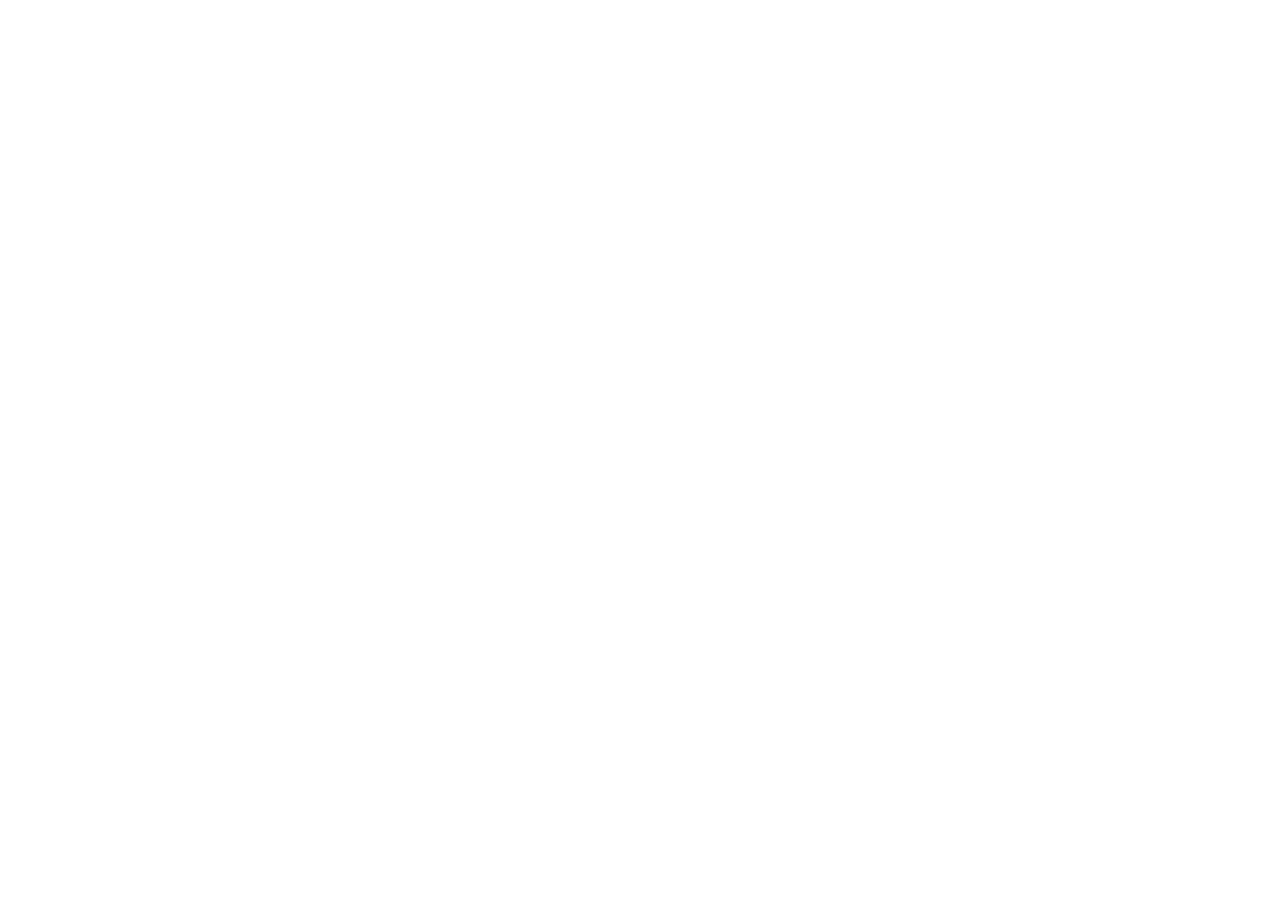
==== aboutus/index.html @ e28f1f6e "init" ====
<!DOCTYPE html>
<html lang="en">
<head>
    <meta charset="UTF-8">
    <meta name="viewport" content="width=device-width, initial-scale=1.0">
    <title>Om oss</title>
</head>
<body>
    
</body>
</html>
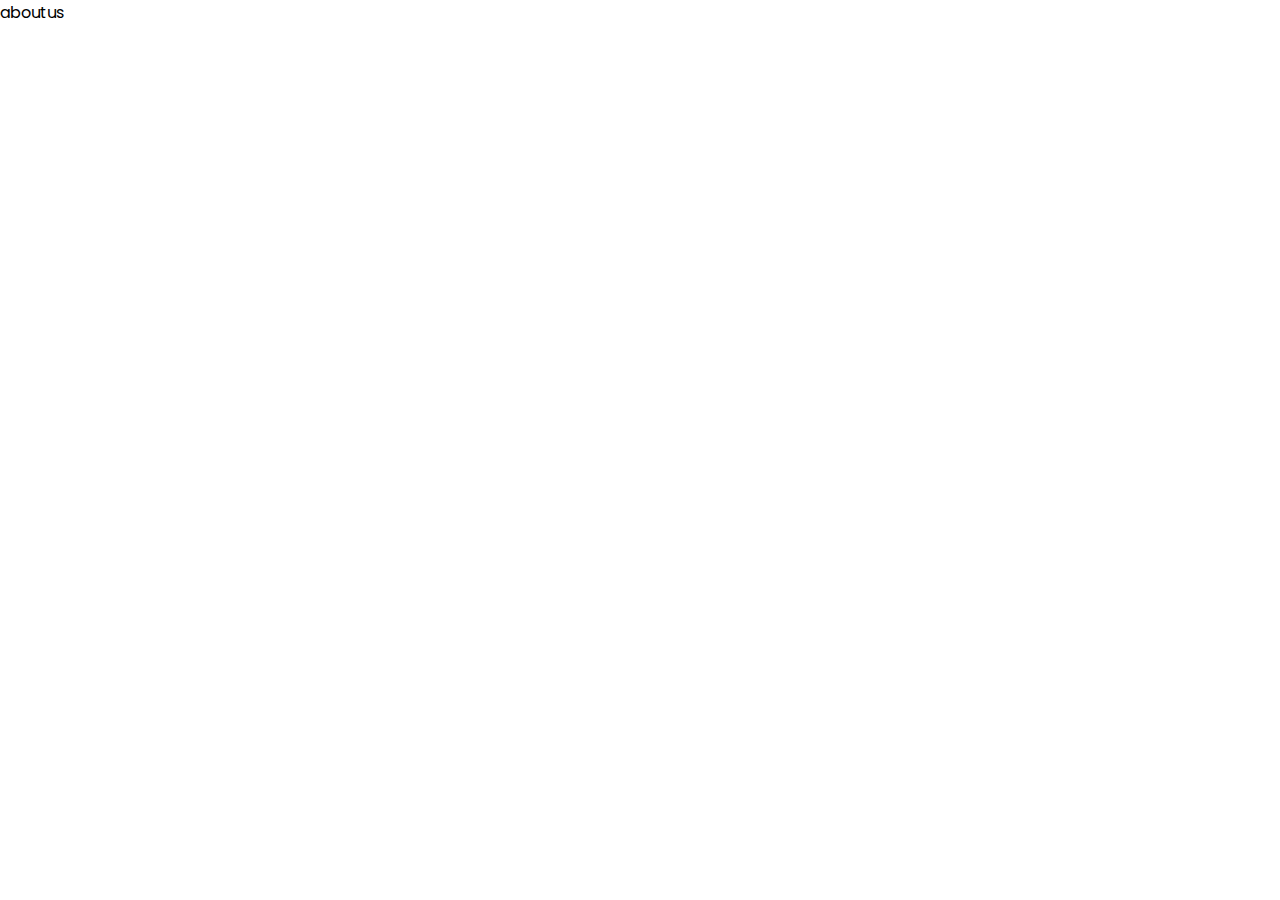
==== commit c5214055: "Add SCSS" ====
--- a/aboutus/index.html
+++ b/aboutus/index.html
@@ -4,8 +4,11 @@
     <meta charset="UTF-8">
     <meta name="viewport" content="width=device-width, initial-scale=1.0">
     <title>Om oss</title>
+    <link rel="stylesheet" href="../src/App.css">
 </head>
 <body>
-    
+    <div class="aboutus">
+        aboutus
+    </div>
 </body>
 </html>--- a/src/App.css
+++ b/src/App.css
@@ -0,0 +1,11 @@
+@import url("https://fonts.googleapis.com/css2?family=Poppins:ital,wght@0,400;0,600;0,700;0,900;1,500&display=swap");
+html, body {
+  font-family: "Poppins", sans-serif;
+  font-weight: 400;
+  font-size: 16px;
+  margin: 0px 0px 0px 0px;
+}
+
+.home {
+  font-size: 16px;
+}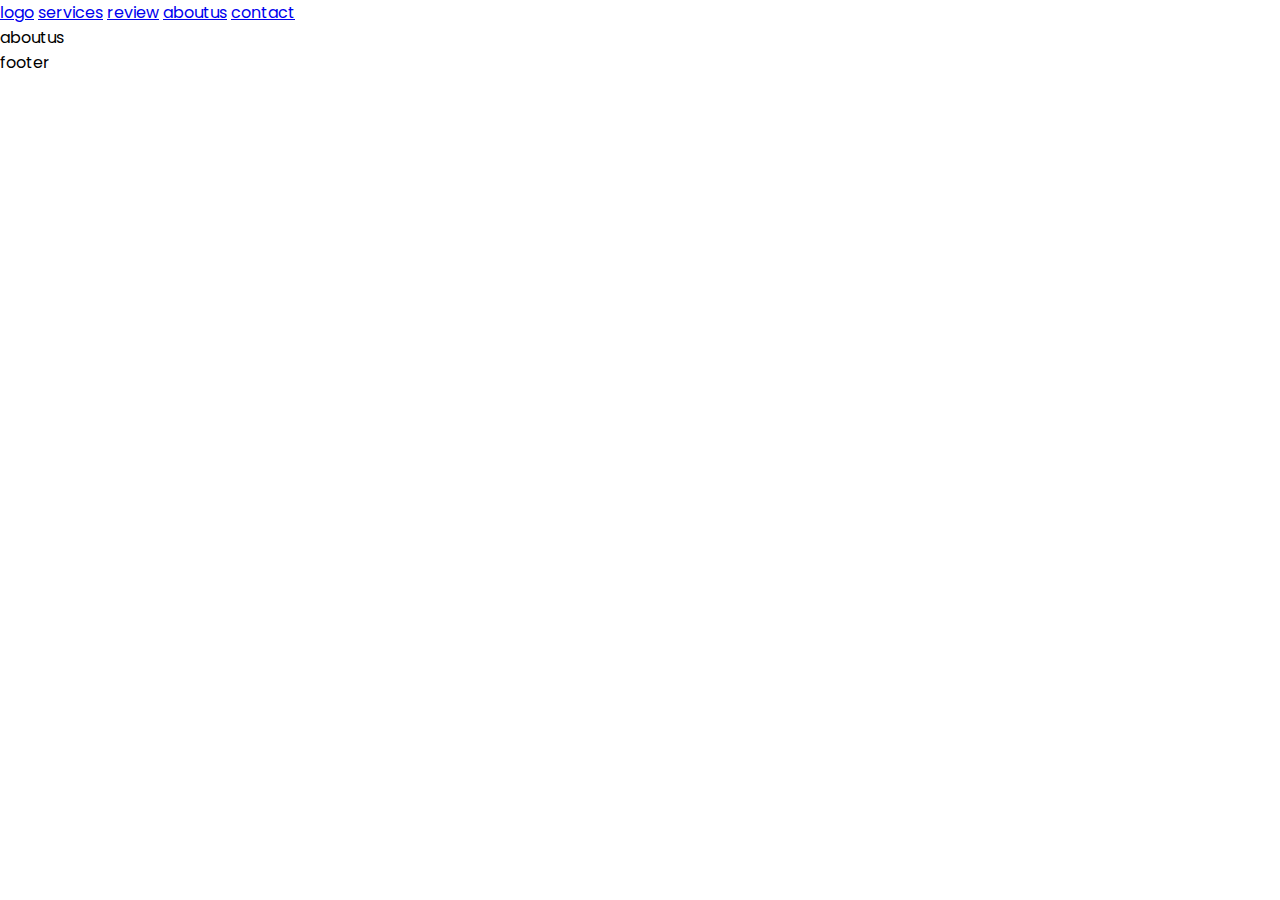
==== commit d2ded43b: "Add Header and Footer" ====
--- a/aboutus/index.html
+++ b/aboutus/index.html
@@ -5,10 +5,27 @@
     <meta name="viewport" content="width=device-width, initial-scale=1.0">
     <title>Om oss</title>
     <link rel="stylesheet" href="../src/App.css">
+    <script>
+        fetch('../components/sections/header.html')
+            .then(response => response.text())
+            .then(data => {
+                document.getElementById('imported-section-header').innerHTML = data;
+            })
+            .catch(error => console.error('Error loading section:', error));
+            
+        fetch('../components/sections/footer.html')
+            .then(response => response.text())
+            .then(data => {
+                document.getElementById('imported-section-footer').innerHTML = data;
+            })
+            .catch(error => console.error('Error loading section:', error));
+    </script>
 </head>
 <body>
     <div class="aboutus">
+        <div id="imported-section-header"></div>
         aboutus
+        <div id="imported-section-footer"></div>
     </div>
 </body>
 </html>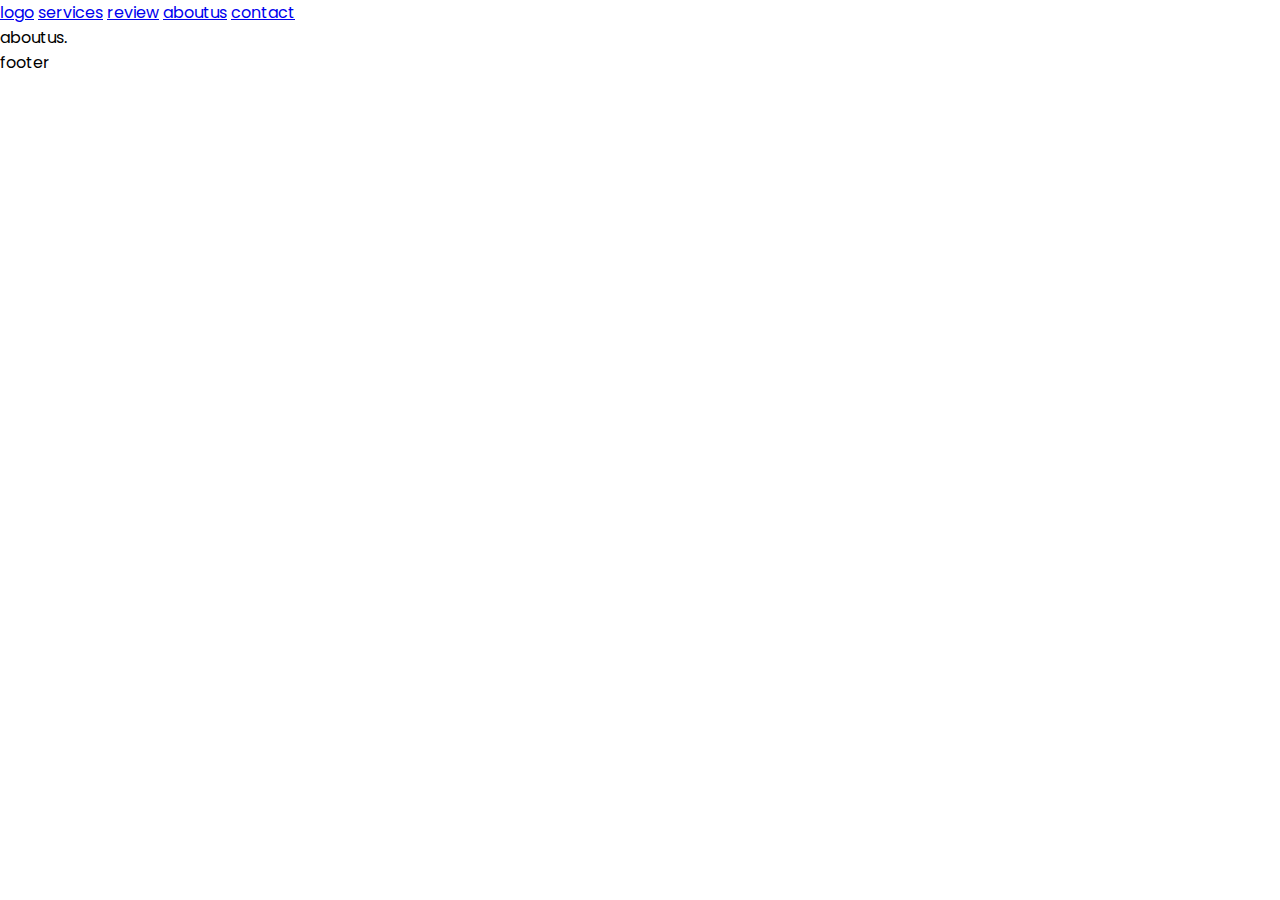
==== commit 01be5e82: "test" ====
--- a/aboutus/index.html
+++ b/aboutus/index.html
@@ -24,7 +24,7 @@
 <body>
     <div class="aboutus">
         <div id="imported-section-header"></div>
-        aboutus
+        aboutus.
         <div id="imported-section-footer"></div>
     </div>
 </body>
